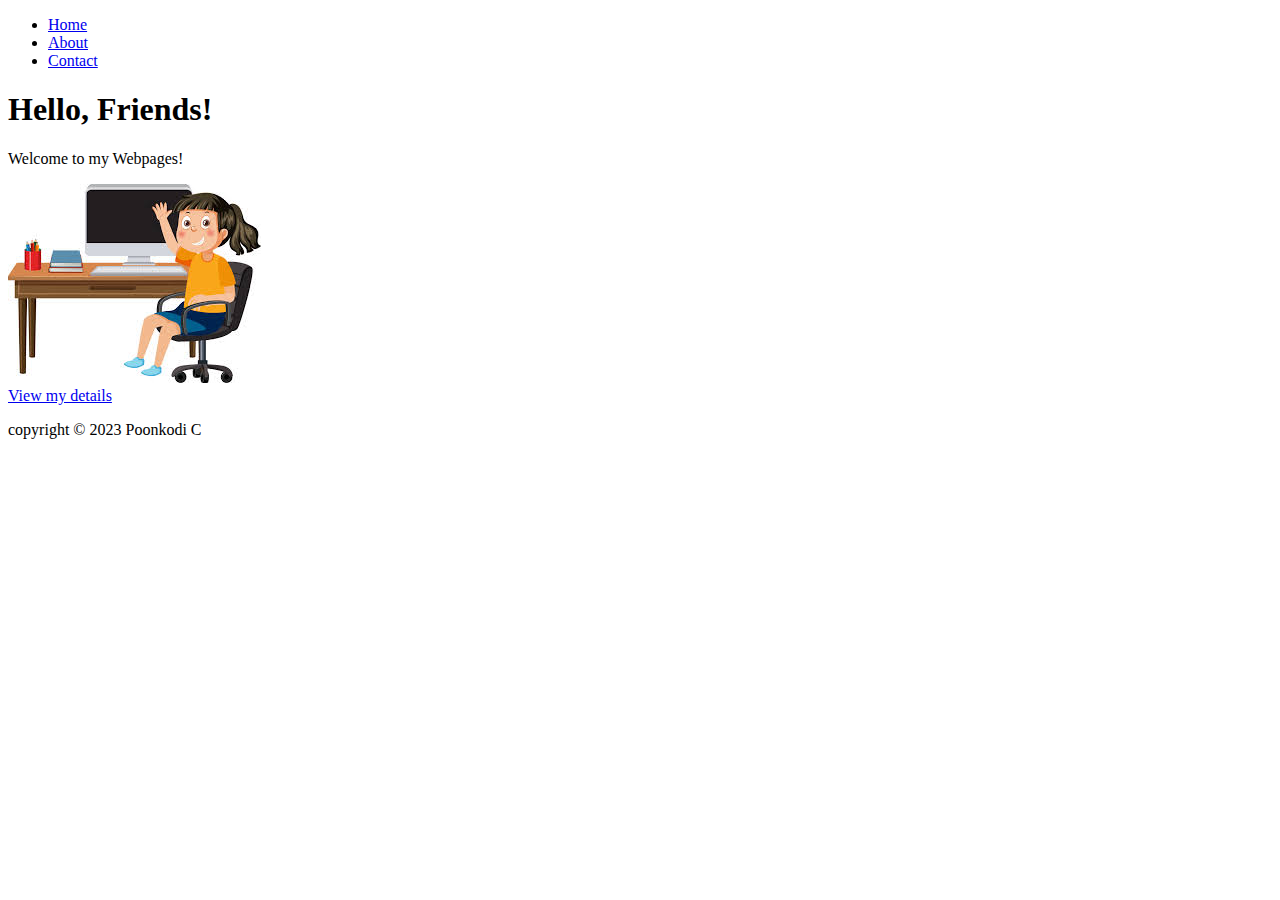
==== index.html @ 5e3c59d2 "first commit" ====
<!DOCTYPE html>
<html lang="en">
  
  <head>
    <meta charset="UTF-8">
    <meta http-equiv="X-UA-Compatible" content="IE=edge">
    <meta name="viewport" content="width=device-width, initial-scale=1.0">
    <title> HTML Project </title>
  </head>
  
  <body>
    <nav>
      <ul>
        <li>
          <a href="#">
             Home 
          </a>
        </li>
        <li>
          <a href="./pages/about.html"> 
            About 
          </a>
        </li>
        <li>
          <a href="./pages/contact.html"> 
            Contact 
          </a>
        </li>
      </ul>
    </nav>
    <!-- Banner of the webpage -->
    <header>
      <h1> Hello, Friends! </h1>
      <p> Welcome to my Webpages! </p>
      <img src="./images/first-img.jpeg" alt="A girl with computer">
      <br>
      <a href="./pages/about.html"> View my details </a>
    </header>

    <!-- Author and Copyright details -->
    <footer>
      <p>
        copyright &copy; 2023 Poonkodi C
      </p>
    </footer>
  </body>

</html>
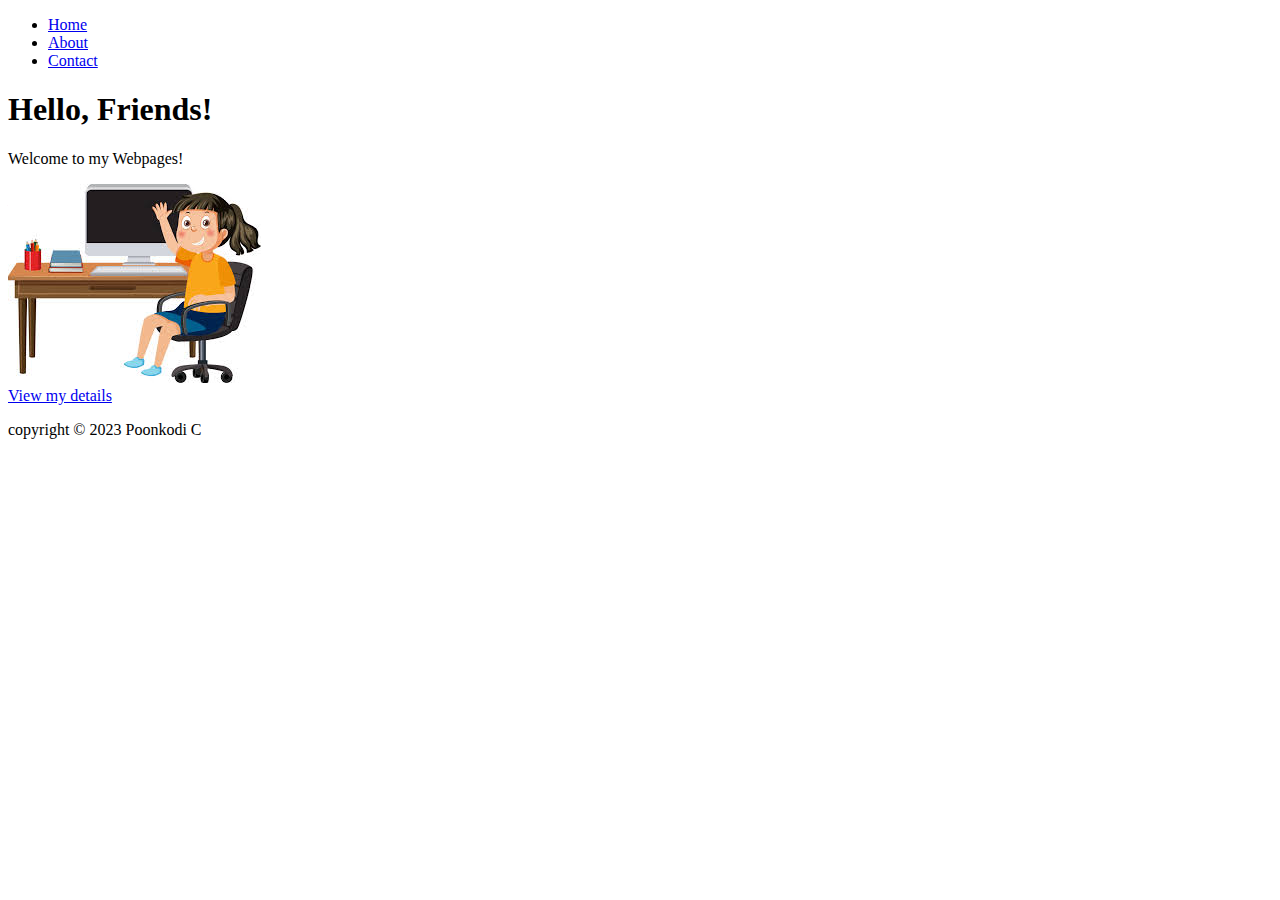
==== commit 307091d2: "added empty line between sections" ====
--- a/index.html
+++ b/index.html
@@ -9,6 +9,7 @@
   </head>
   
   <body>
+    <!-- Navbar -->
     <nav>
       <ul>
         <li>
@@ -28,6 +29,7 @@
         </li>
       </ul>
     </nav>
+
     <!-- Banner of the webpage -->
     <header>
       <h1> Hello, Friends! </h1>
@@ -44,5 +46,4 @@
       </p>
     </footer>
   </body>
-
 </html>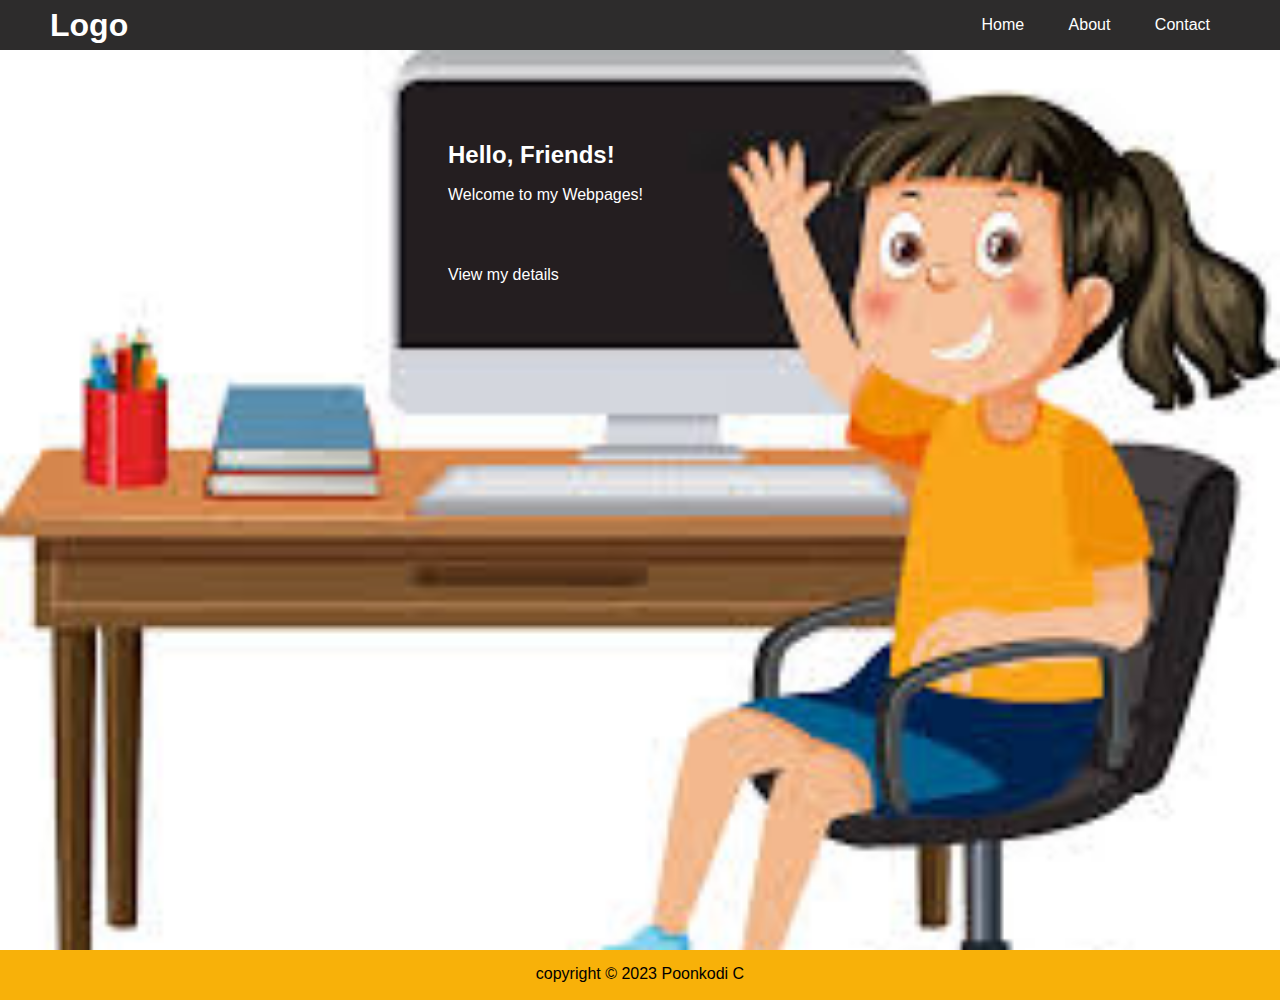
==== commit b1bdf6e1: "added style.css file" ====
--- a/index.html
+++ b/index.html
@@ -6,11 +6,13 @@
     <meta http-equiv="X-UA-Compatible" content="IE=edge">
     <meta name="viewport" content="width=device-width, initial-scale=1.0">
     <title> HTML Project </title>
+    <link rel="stylesheet" href="./style.css">
   </head>
   
   <body>
     <!-- Navbar -->
-    <nav>
+    <nav class="navbar">
+      <h1> Logo </h1>
       <ul>
         <li>
           <a href="#">
@@ -31,12 +33,13 @@
     </nav>
 
     <!-- Banner of the webpage -->
-    <header>
-      <h1> Hello, Friends! </h1>
-      <p> Welcome to my Webpages! </p>
-      <img src="./images/first-img.jpeg" alt="A girl with computer">
-      <br>
-      <a href="./pages/about.html"> View my details </a>
+    <header class="home-header">
+      <div class="home-header-msg">
+        <h2> Hello, Friends! </h2>
+        <p> Welcome to my Webpages! </p>
+        <br>
+        <a href="./pages/about.html"> View my details </a>
+      </div>   
     </header>
 
     <!-- Author and Copyright details -->
--- a/style.css
+++ b/style.css
@@ -0,0 +1,346 @@
+/* General styles */
+* {
+  margin: 0;
+  padding: 0;
+  box-sizing: border-box;
+}
+
+body {
+  overflow: hidden;
+  overflow-y: auto;
+  font-family: 'Roboto', sans-serif;
+  background-color: rgb(248, 177, 9);
+}
+
+/* Index page styles */
+.navbar {
+  display: flex;
+  justify-content:space-between;
+  align-items: center;
+  width:100;
+  height:50px;
+  background-color: rgb(45, 44, 44);
+}
+
+.navbar h1 {
+  color:white;
+  margin:50px;
+}
+
+.navbar ul {
+  list-style: none;
+  margin:50px;
+}
+
+.navbar li {
+  display: inline;
+  margin:20px;
+}
+
+.navbar li a {
+  text-decoration: none;
+  color:white;
+}
+
+.home-header {
+  width:100%;
+  height:100vh;
+  background-image:url("./images/header-img.jpeg");
+  background-repeat: no-repeat;
+  background-size:100%;
+}
+
+.home-header-msg {
+  position: absolute;
+  color:white;
+  top:15%;
+  left:35%;
+  line-height: 40px;
+}
+
+.home-header-msg a{
+  color:white;
+  text-decoration: none;
+}
+
+.home-header-msg a:hover{
+  color:rgb(248, 177, 9);
+}
+
+footer {
+  width:100%;
+  height:50px;
+  text-align: center;
+  padding: 15px;
+}
+
+/* About page styles */
+.about-header {
+  width:100%;
+  height:100px;
+  text-align: center;
+  padding: 30px;
+}
+
+hr {
+  margin: 0px 50px;
+}
+
+.intro {
+  width:100%;
+  height:120px;
+  display:flex;
+  justify-content:space-between;
+  align-items: center;
+}
+
+.intro img {
+  margin-left: 0;
+}
+
+.intro-msg {
+  margin-left: 30px;
+}
+
+.about-main{
+  padding:50px;
+}
+
+.about-main {
+  line-height: 30px;
+}
+
+.about-main p {
+  text-indent: 50px;
+}
+
+.about-main h3 {
+  margin-top: 20px;
+}
+
+.about-main li {
+  margin-left: 100px;
+}
+
+.about-main li a {
+  text-decoration: none;
+  color:rgb(202, 64, 64);
+}
+
+.about-main li a:hover {
+  color:black;
+}
+
+/* Hobbies page styles */
+.hobbies-main h1,
+.books-main h1,
+.places-main h1,
+.foods-main h1  {
+  background-color: rgb(45, 44, 44);
+  color:white;
+  text-align: center;
+  padding:10px;
+}
+
+.hobbies {
+  background-image: url(./images/hh.jpeg);
+  background-repeat: no-repeat;
+  background-size: 100%;
+  height:85vh;
+  position:relative;
+}
+
+.hobbies-info{
+  position: absolute;
+  font-size: 25px;
+  line-height: 45px;
+  font-weight: 300;
+  top:15%;
+  left:32%;
+}
+
+.hobbies ul {
+  list-style: none;
+}
+
+.hobbies-info li::before {
+  content: "\2713"; 
+  color:rgb(8, 156, 37);
+}
+
+.navLinks {
+  text-align: center;
+}
+
+.navLinks a {
+  text-decoration: none;
+  color:black;
+  font-size: 20px;
+}
+
+.navLinks a:hover, table a:hover {
+  font-weight: 900;
+}
+
+/* Books page styles */
+.books {
+  display:flex;
+  justify-content: center;
+}
+
+.books table, caption {
+  margin:10px;
+}
+
+caption {
+  font-size: 25px;
+}
+
+table {
+  box-shadow: rgba(0, 0, 0, 0.56) 0px 22px 70px 4px;
+}
+
+table,
+th,
+td {
+    border: 1px solid black;
+    border-collapse: collapse;
+    padding: 6px;
+}
+
+table a {
+  color:red;
+  text-decoration: none;
+}
+
+/* Places page styles */
+.india, 
+.finland,
+.usa {
+  background-color:white;
+  display:flex;
+  justify-content: center;
+  align-items: center;
+  margin: 50px;
+  padding: 8px 30px;
+}
+
+.india-msg {
+  margin-right: 80px;
+}
+
+.india-msg a,
+.finland-msg a,
+.usa-msg a {
+  text-decoration: none;
+  color:red;
+}
+
+.india-msg p,
+.finland-msg p,
+.usa-msg p {
+  padding-top:10px;
+}
+
+.india-places li,
+.usa-places li {
+  margin:10px;
+  list-style: none;
+}
+
+.india {
+  margin-bottom: 10px;
+}
+
+.finland,
+.usa {
+  margin-top: 10px;
+  margin-bottom: 10px;
+}
+
+.finland-msg, .finland-msg li {
+  margin-left: 80px;
+}
+
+/* Foods page styles */
+.foods {
+  background-image: url("./images/foods.jpeg");
+  background-repeat: no-repeat;
+  background-size: 100%;
+  height:100vh;
+}
+
+.idly, 
+.dosa,
+.vada,
+.pongal {
+  position:absolute;
+  top:32%;
+  left:8%;
+  color:red;
+  text-decoration: none;
+  font-weight: 900;
+  font-size: 30px;
+  font-style: italic;
+  font-family: 'Oswald';
+  animation: blinking 0.8s infinite;
+}
+
+@keyframes blinking{
+  /*
+  0%		{ color: #10c018;}
+  25%		{ color: #1056c0;}
+  50%		{ color: #ef0a1a;}
+  75%		{ color: #f1ed10;}
+  100%  { color: #d504a1;}
+  */
+  0%		{ color: #ef0a1a;}
+  25%		{ color: #ef0a1a;}
+  50%		{ color: #10c018;}
+  75%		{ color: #1056c0;}
+  100%  { color: #1056c0;}
+}
+
+.dosa {
+  top:50%;
+  left:50%;
+}
+
+.vada {
+  top:70%;
+  left:30%;
+}
+
+.pongal {
+  top:97%;
+  left:70%;
+}
+
+a:hover {
+  color:black
+}
+
+/* Contact page styles */
+form {
+  box-shadow: rgba(0, 0, 0, 0.56) 0px 22px 70px 4px;
+  margin: 10% 25%;
+  padding: 8px 30px;
+}
+
+input, textarea {
+  width:100%;
+  margin:8px;
+  height:35px;
+}
+
+textarea {
+  height:100px;
+}
+
+#submit-btn {
+  width:80px;
+  background-color: black;
+  color:white;
+  font-size: 18px;
+  border-radius:10px; 
+}